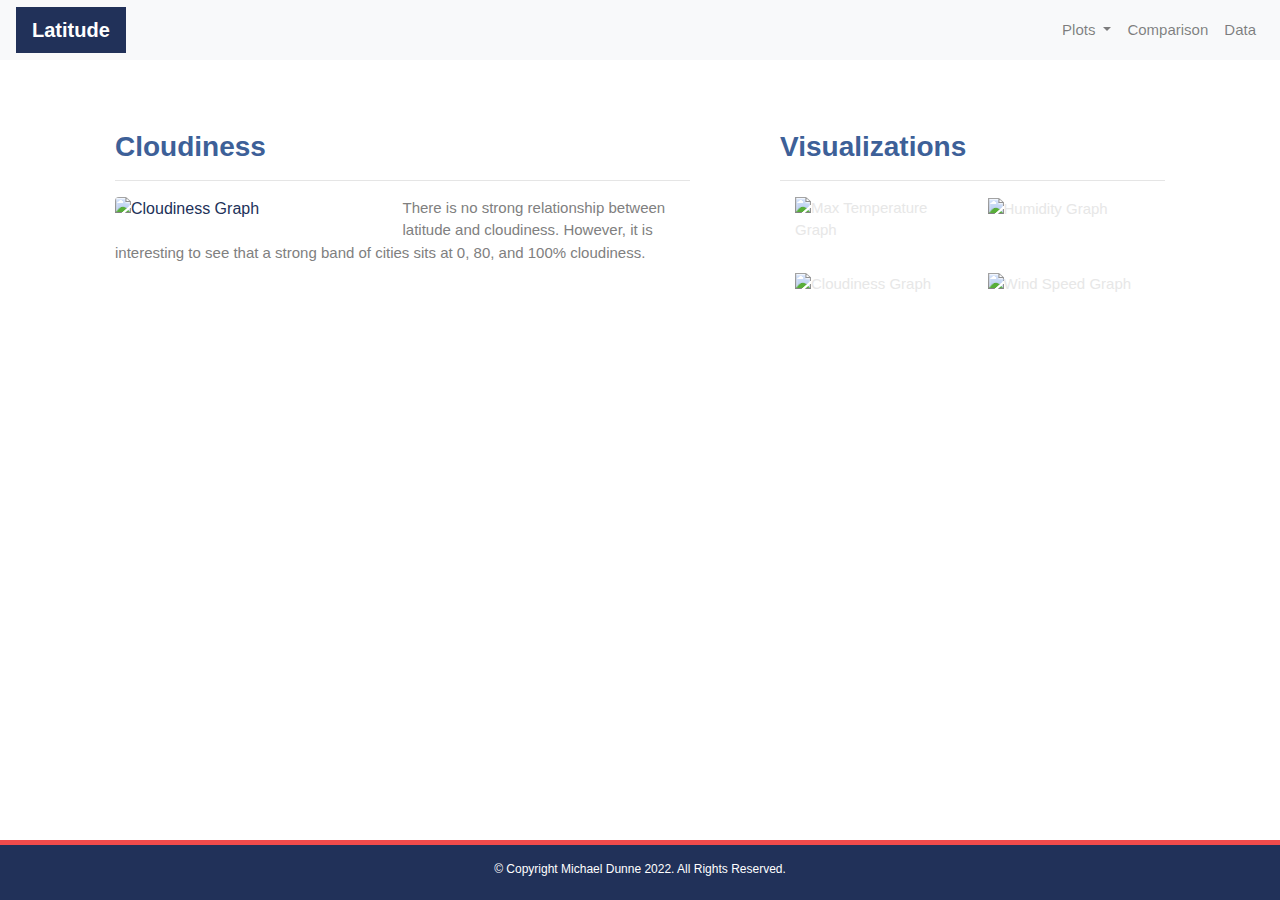
==== HTML Links/cloudiness.html @ 44c9442e "Add files via upload" ====
<!-- Visualization Page III (Cloudiness) -->
<!doctype html>
<html lang="en">
<head>
    <meta charset="utf-8">
    <meta http-equiv="X-UA-Compatible" content="IE=edge">
    <meta name="viewport" content="width=device-width, initial-scale=1">
    <!-- Bootstrap CSS -->
    <link rel="stylesheet" href="https://stackpath.bootstrapcdn.com/bootstrap/4.3.1/css/bootstrap.min.css" integrity="sha384-ggOyR0iXCbMQv3Xipma34MD+dH/1fQ784/j6cY/iJTQUOhcWr7x9JvoRxT2MZw1T" crossorigin="anonymous">
    <!-- CSS Stylesheet -->
    <link rel="stylesheet" type="text/css" href="style.css">
    <title>Bootstrap Visualization Dashboard</title>
</head>
<body>
    <!-- Bootstrap JavaScript -->
    <!-- jQuery, Popper.js & Bootstrap JS -->
    <script src="https://code.jquery.com/jquery-3.3.1.slim.min.js" integrity="sha384-q8i/X+965DzO0rT7abK41JStQIAqVgRVzpbzo5smXKp4YfRvH+8abtTE1Pi6jizo" crossorigin="anonymous"></script>
    <script src="https://cdnjs.cloudflare.com/ajax/libs/popper.js/1.14.7/umd/popper.min.js" integrity="sha384-UO2eT0CpHqdSJQ6hJty5KVphtPhzWj9WO1clHTMGa3JDZwrnQq4sF86dIHNDz0W1" crossorigin="anonymous"></script>
    <script src="https://stackpath.bootstrapcdn.com/bootstrap/4.3.1/js/bootstrap.min.js" integrity="sha384-JjSmVgyd0p3pXB1rRibZUAYoIIy6OrQ6VrjIEaFf/nJGzIxFDsf4x0xIM+B07jRM" crossorigin="anonymous"></script>
    <!-- Navigation Menu -->
    <div class="navigation">
        <nav class="navbar navbar-expand-lg navbar-light bg-light">
            <a class="navbar-brand" style="background-color: #213159;" href="index.html">Latitude</a>
            <button class="navbar-toggler" type="button" data-toggle="collapse" data-target="#navbarNavDropdown" aria-controls="navbarNavDropdown" aria-expanded="false" aria-label="Toggle navigation">
                <span class="navbar-toggler-icon"></span>
            </button>
            <div class="collapse navbar-collapse" id="navbarNavDropdown">
                <ul class="navbar-nav ml-auto">
                    <li class="nav-item dropdown">
                        <a class="nav-link dropdown-toggle" href="#" id="navbarDropdownMenuLink" role="button" data-toggle="dropdown" aria-haspopup="true" aria-expanded="false">
                            Plots
                        </a>
                        <div class="dropdown-menu" aria-labelledby="navbarDropdownMenuLink">
                            <a class="dropdown-item" href="temp.html">Max Temperature</a>
                            <a class="dropdown-item" href="humidity.html">Humidity</a>
                            <a class="dropdown-item" href="cloudiness.html">Cloudiness</a>
                            <a class="dropdown-item" href="wind_speed.html">Wind Speed</a>
                        </div>
                    </li>
                    <li class="nav-item">
                        <a class="nav-link" href="comparison.html">Comparison</a>
                    </li>
                    <li class="nav-item">
                        <a class="nav-link" href="data.html">Data</a>
                    </li>
                </ul>
            </div>
        </nav>
    </div>
    <!-- Content -->
        <!-- Create Overall Grid -->
    <div class="container">
        <div class="row">
            <div class="col-lg-7 col-md-12">
                <!-- Left Content Box -->
                <div class="box" style="padding-bottom: 120px;">
                    <h3 class="title">Cloudiness</h3>
                    <hr>
                    <img src="../Resources/assets/images/Fig3 - City Latitude vs. Cloudiness.png" class="vizualization rounded float-left" alt="Cloudiness Graph">
                    <p>There is no strong relationship between latitude and cloudiness. 
                        However, it is interesting to see that a strong band of cities sits at 0, 80, and 100% cloudiness.</p>
                </div>
            </div>
            <div class="col-lg-5 col-md-12">
                <!-- Right Content Box -->
                <div class="box">
                    <h3 class="title">Visualizations</h3>
                    <hr>
                    <div class="container">
                        <div class="row" style="padding-bottom: 30px;">
                            <div class="col-6">
                                <a href="max_temperature.html">
                                  <img class="panel" src="../Resources/assets/images/Fig1 - City Latitude vs. Max Temperature.png" alt="Max Temperature Graph">
                                </a>
                            </div>
                            <div class="col-6">
                                <a href="humidity.html">
                                    <img class="panel" src="../Resources/assets/images/Fig2 - City Latitude vs. Humidity.png" alt="Humidity Graph">
                                </a>
                            </div>
                        </div>
                        <div class="row" style="padding-bottom: 30px;">
                            <div class="col-6">
                                <a href="cloudiness.html">
                                    <img class="panel" src="../Resources/assets/images/Fig3 - City Latitude vs. Cloudiness.png" alt="Cloudiness Graph">
                                </a>
                            </div>
                            <div class="col-6">
                                <a href="wind_speed.html">
                                    <img class="panel" src="../Resources/assets/images/Fig4- City Latitude vs. Windspeed.png" alt="Wind Speed Graph">
                                </a>
                            </div>
                        </div>
                    </div>
                </div>
            </div>
        </div>
    </div>  
    <!-- Footer -->
    <footer>
        <div class="footer">&copy; Copyright Michael Dunne 2022. All Rights Reserved.</div>
    </footer>
</body>
</html>
---- HTML Links/style.css ----
/* 
* Bootstrap Visualization Dashboard - CSS Style Sheet 
*/

/* Body */
body {
  background-image: url("https://live-production.wcms.abc-cdn.net.au/dbfb8dfdb0c0c36ce0127cec8193b826");
  height: 850px;
  background-position: center;
  background-repeat: no-repeat;
  background-size: cover;
}

/* Navbar */
.navbar {
  max-height: 60px;
}
.navigation .navbar-brand {
  color: white;
  margin-left: 0px;
  padding: inherit;
  font-weight: bold;
  background-color: white;
  font-family: Verdana, Arial, Helvetica, sans-serif;
}
.navbar {
  background-color: white;
  font-size: 25px; 
}
.active, .dropdown-menu .dropdown-item:active a:hover {
  background-color: white !important;
}
.dropdown-item {
  color: #213159 !important;
}
.dropdown .dropdown-menu .dropdown-item:active, .dropdown .dropdown-menu .dropdown-item:hover {
  background-color: #f04b4c !important;
}

.nav-link:hover {
  background-color:#E7E7E7 !important;
 }

.navbar-brand:hover {
color: #f04b4c !important;
}

a {
  color: #E7E7E7;
  font-size: 15px;
}

/* Images */
img{
  width:100% !important;
  height:100% !important;
}
.active, .panel:hover {
  border-color:#213159;
  border-style: solid;
  
}
.vizualization {
  width:50% !important;
  height:50% !important;
}

/* Title */
.title {
  color: #3d6098;
  font-family: Verdana, Arial, Helvetica, sans-serif;
  font-weight: bolder;
  padding-top: 10px;
}

/* Paragraph */
p {
color: gray;
font-family: Arial, Helvetica, sans-serif;
font-size: 15px;
}

/* Box */
.box {
  margin-top: 50px;
  margin-bottom: 60px;
  padding: 10px 30px 10px;
  color: #213159;
  background-color: white;

}
/* Table */
.table {
  font-size: 15px;
  border-top-color: white !important;
}

/* Footer */
footer {
background-color: #213159;
border-top-style: solid;
border-top-width: 5px;
border-top-color: #f04b4c;
color: white;
min-height: 60px;
font-family: Arial, Helvetica, sans-serif;
font-size: 12px;
text-align: center;
position: fixed;
left: 0;
bottom: 0;
width: 100%;
padding-top: 15px;
}

/* Media Queries */
@media(max-width: 992px) {
  .navbar-expand-lg {
  background-color: #213159 !important;
  }
  .navbar {
    max-height: none;
    padding: inherit;
  }
  .navbar div {
    margin: inherit;
    background-color: white;
  }
  .navbar-brand {
    padding: 10px !important;
  }
  button{
    margin-right: 30px;
  }
  button:focus {
    outline: 1px dotted;
    outline: auto 5px;
  }
}
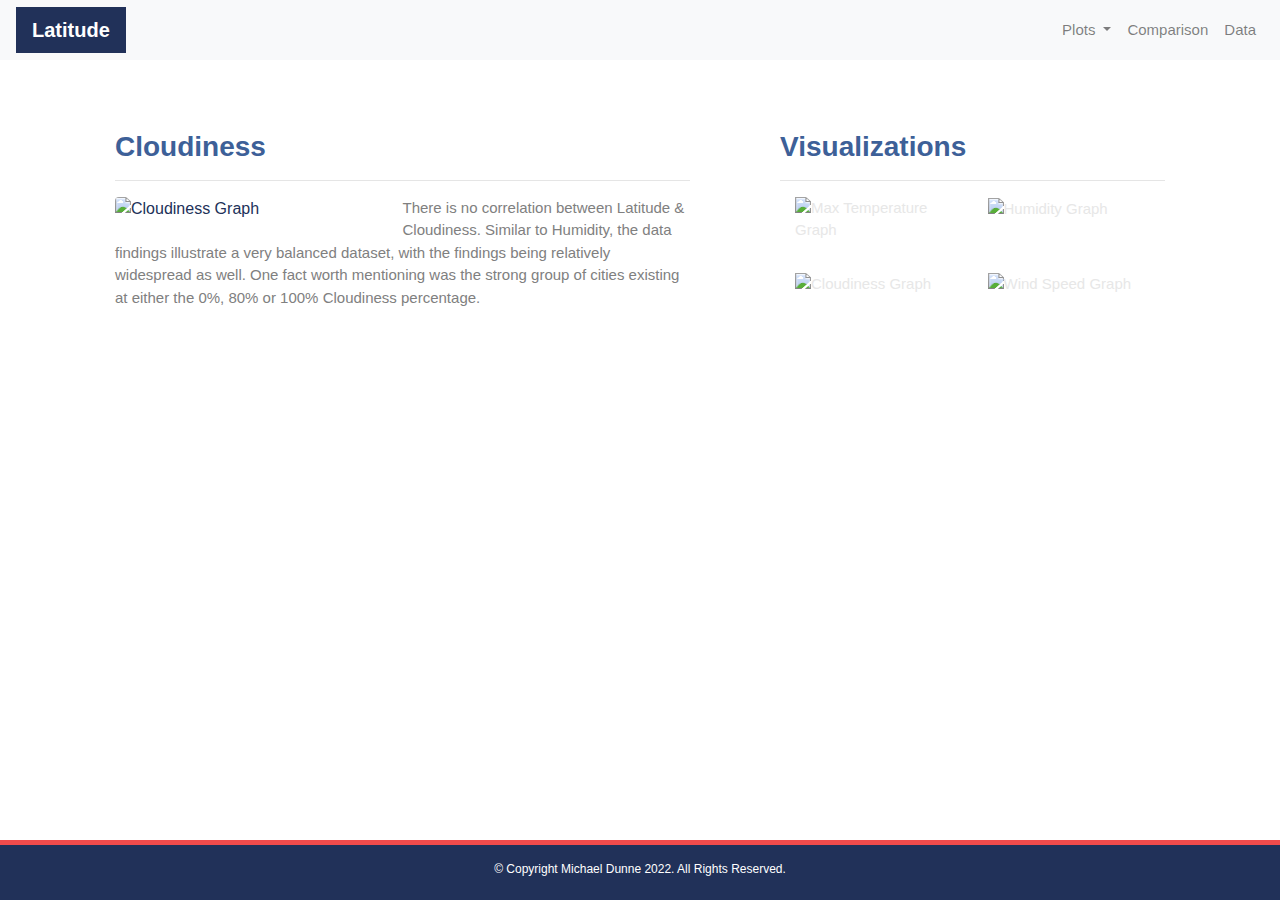
==== commit e1cb1061: "Update cloudiness.html" ====
--- a/HTML Links/cloudiness.html
+++ b/HTML Links/cloudiness.html
@@ -57,8 +57,9 @@
                     <h3 class="title">Cloudiness</h3>
                     <hr>
                     <img src="../Resources/assets/images/Fig3 - City Latitude vs. Cloudiness.png" class="vizualization rounded float-left" alt="Cloudiness Graph">
-                    <p>There is no strong relationship between latitude and cloudiness. 
-                        However, it is interesting to see that a strong band of cities sits at 0, 80, and 100% cloudiness.</p>
+                    <p>There is no correlation between Latitude & Cloudiness. Similar to Humidity, 
+                        the data findings illustrate a very balanced dataset, with the findings being relatively widespread as well. 
+                        One fact worth mentioning was the strong group of cities existing at either the 0%, 80% or 100% Cloudiness percentage.</p>
                 </div>
             </div>
             <div class="col-lg-5 col-md-12">
@@ -99,6 +100,3 @@
     <!-- Footer -->
     <footer>
         <div class="footer">&copy; Copyright Michael Dunne 2022. All Rights Reserved.</div>
-    </footer>
-</body>
-</html>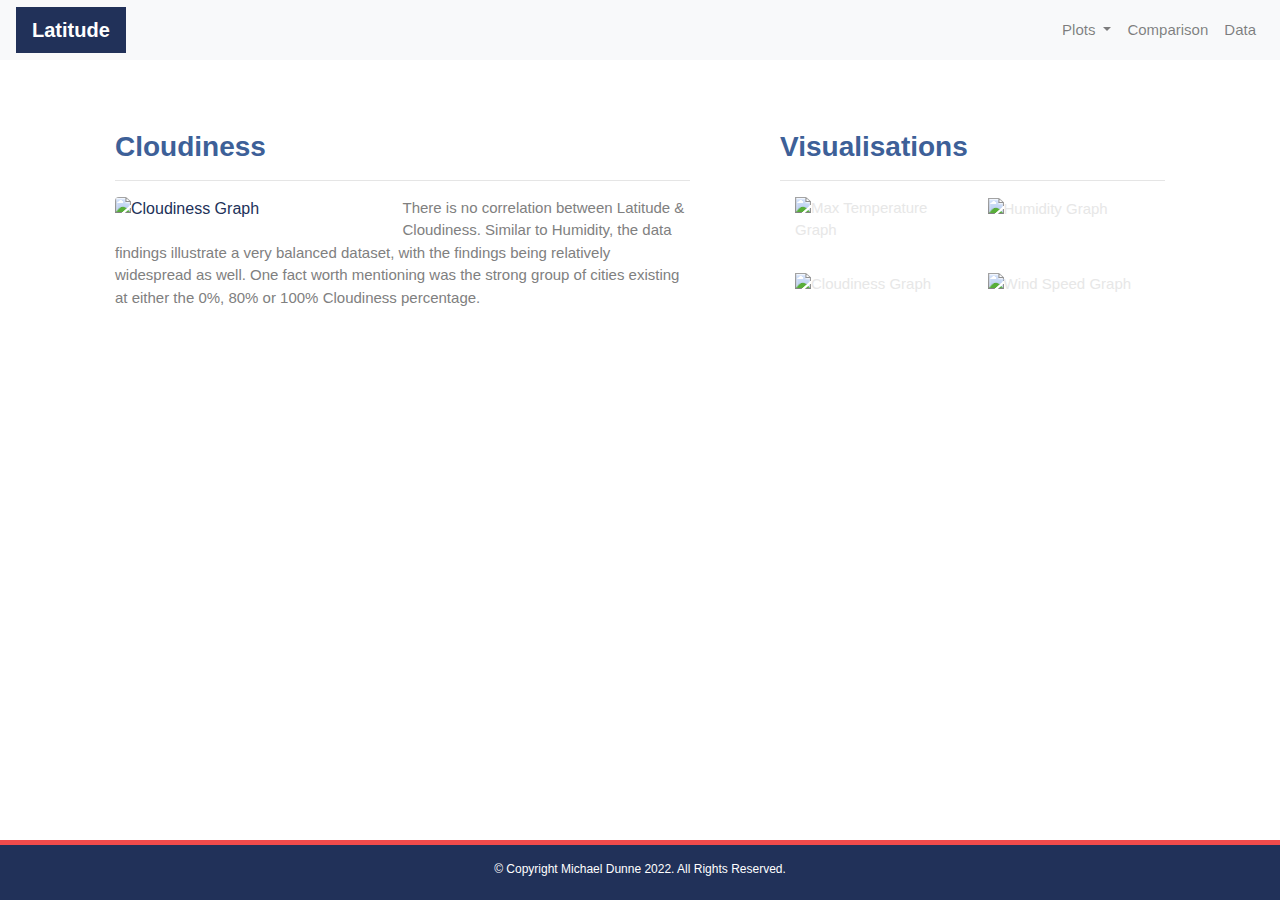
==== commit 972603cc: "Add files via upload" ====
--- a/HTML Links/cloudiness.html
+++ b/HTML Links/cloudiness.html
@@ -1,4 +1,4 @@
-<!-- Visualization Page III (Cloudiness) -->
+<!-- Visualisation Page III (Cloudiness) -->
 <!doctype html>
 <html lang="en">
 <head>
@@ -9,7 +9,7 @@
     <link rel="stylesheet" href="https://stackpath.bootstrapcdn.com/bootstrap/4.3.1/css/bootstrap.min.css" integrity="sha384-ggOyR0iXCbMQv3Xipma34MD+dH/1fQ784/j6cY/iJTQUOhcWr7x9JvoRxT2MZw1T" crossorigin="anonymous">
     <!-- CSS Stylesheet -->
     <link rel="stylesheet" type="text/css" href="style.css">
-    <title>Bootstrap Visualization Dashboard</title>
+    <title>Bootstrap Visualisation Dashboard</title>
 </head>
 <body>
     <!-- Bootstrap JavaScript -->
@@ -56,7 +56,7 @@
                 <div class="box" style="padding-bottom: 120px;">
                     <h3 class="title">Cloudiness</h3>
                     <hr>
-                    <img src="../Resources/assets/images/Fig3 - City Latitude vs. Cloudiness.png" class="vizualization rounded float-left" alt="Cloudiness Graph">
+                    <img src="../Resources/assets/images/Fig3 - City Latitude vs. Cloudiness.png" class="visualisation rounded float-left" alt="Cloudiness Graph">
                     <p>There is no correlation between Latitude & Cloudiness. Similar to Humidity, 
                         the data findings illustrate a very balanced dataset, with the findings being relatively widespread as well. 
                         One fact worth mentioning was the strong group of cities existing at either the 0%, 80% or 100% Cloudiness percentage.</p>
@@ -65,7 +65,7 @@
             <div class="col-lg-5 col-md-12">
                 <!-- Right Content Box -->
                 <div class="box">
-                    <h3 class="title">Visualizations</h3>
+                    <h3 class="title">Visualisations</h3>
                     <hr>
                     <div class="container">
                         <div class="row" style="padding-bottom: 30px;">
@@ -100,3 +100,6 @@
     <!-- Footer -->
     <footer>
         <div class="footer">&copy; Copyright Michael Dunne 2022. All Rights Reserved.</div>
+    </footer>
+</body>
+</html>--- a/HTML Links/style.css
+++ b/HTML Links/style.css
@@ -1,5 +1,5 @@
 /* 
-* Bootstrap Visualization Dashboard - CSS Style Sheet 
+* Bootstrap Visualisation Dashboard - CSS Style Sheet 
 */
 
 /* Body */
@@ -60,7 +60,7 @@
   border-style: solid;
   
 }
-.vizualization {
+.visualisation {
   width:50% !important;
   height:50% !important;
 }
